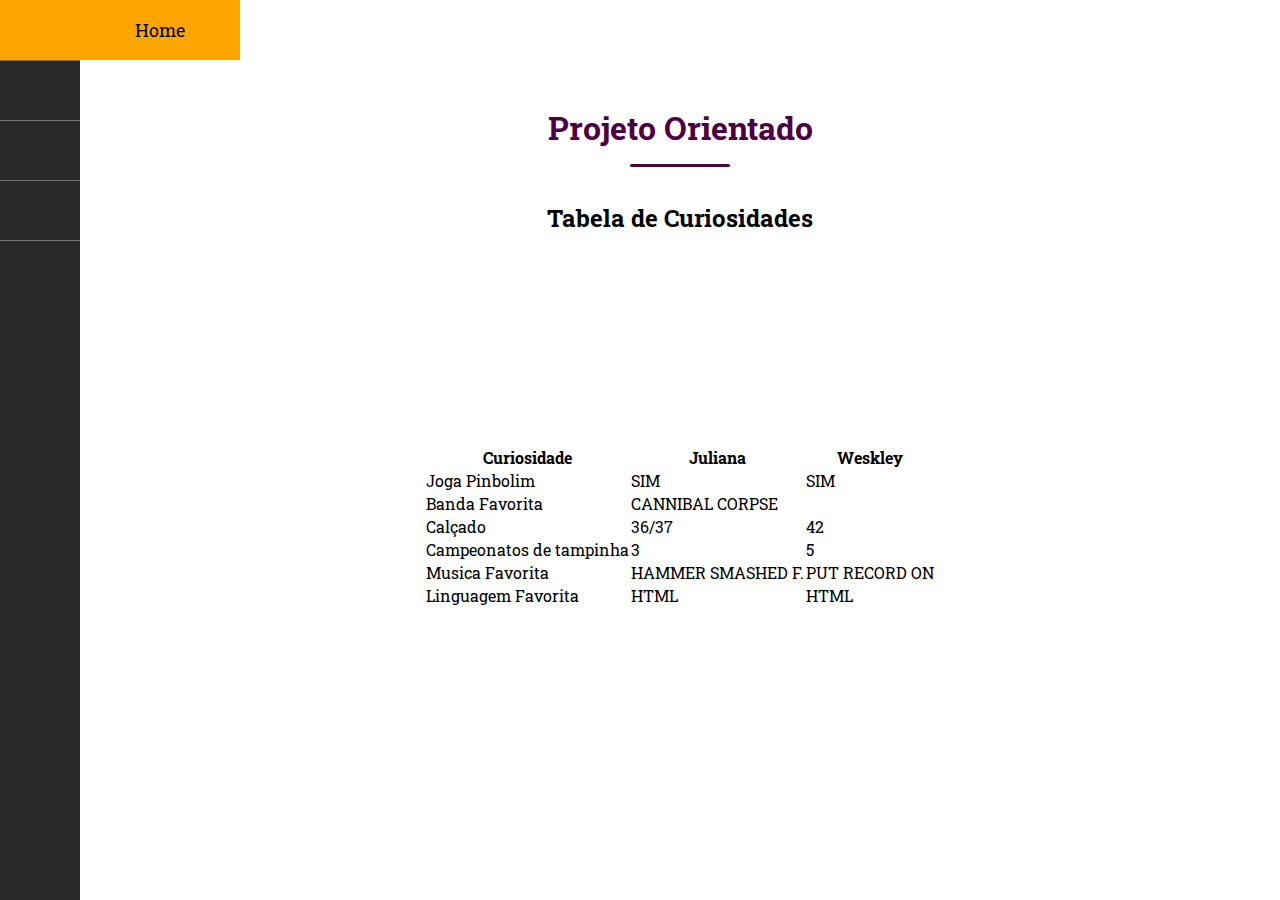
==== curiosidades.html @ 6aa08b42 "css alterado" ====
<!DOCTYPE html>
<html lang="pt-BR">
<head>
	<title>Projeto Orientado</title>
		<meta charset="utf-8">
		<link rel="stylesheet" href="css/novo.css">
		<link rel="stylesheet" href="css/tabela.css">
		<!--Link dos Icones-->
		<link rel="stylesheet" href="https://use.fontawesome.com/releases/v5.8.2/css/all.css" integrity="sha384-oS3vJWv+0UjzBfQzYUhtDYW+Pj2yciDJxpsK1OYPAYjqT085Qq/1cq5FLXAZQ7Ay" crossorigin="anonymous">
	<meta name="viewport" content="width=device-width, initial-scale=1.0">
</head>
<body>
	<div class="container">
		<!--   Menu   -->
		<div>
			<nav class="menu">
				<ul class="lista-principal">
					<li class="selecionado"><a href="index.html" ><i class="fas fa-bed selecionado"></i></a>
						<ul>
							<li><a href="index.html">Home</a></li>
						</ul>
					</li>
					
					<li><a class="verde"><i class="fas fa-users"></i></a>
						<ul>
							<li><a href="weskley.html" class="verde">Wesklinho<i class="fas fa-user-astronaut"></i></a></li>
							<li><a href="juliana.html" class="verde">       Julia-Rap<i class="fas fa-user-nurse"></i></a></li>
						</ul>
					</li>

					<li><a href="curiosidades.html" class="verde"><i class="fas fa-align-right"></i></a>
						<ul>
							<li><a href="">Curiosidades</a></li>
						</ul>
					</li>

					<li><a href="sitesFavoritos.html" class="verde"><i class="fas fa-carrot"></i></a>

						<ul>
							<li><a href="">Sites Favoritos</a></li>
						</ul>
					</li>
				</ul>
			</nav>
		</div>
		<div class="conteudo-esquerda">
			<!-- Projeto Orientado -->
				<div class="titulos">
					<h1 class="titulos">Projeto Orientado</h1>
					<h2>Tabela de Curiosidades</h2>
				</div>

			<!--Conteudo do Site-->
			<div class="tabela">
				<table>
					<tr>
						<th>Curiosidade</th>
						<th>Juliana</th>
						<th>Weskley</th>
					</tr>
					<tr>
						<td>Joga Pinbolim</td>
						<td>SIM</td>
						<td>SIM</td>
					</tr>
					<tr>
						<td>Banda Favorita</td>
						<td>CANNIBAL CORPSE</td>
						<td></td>
					</tr>
					<tr>
						<td>Calçado</td>
						<td>36/37</td>
						<td>42</td>
					</tr>
					<tr>
						<td>Campeonatos de tampinha</td>
						<td>3</td>
						<td>5</td>
					</tr>
					<tr>
						<td>Musica Favorita</td>
						<td>HAMMER SMASHED F.</td>
						<td>PUT RECORD ON</td>
					</tr>
					<tr>
						<td>Linguagem Favorita</td>
						<td>HTML</td>
						<td>HTML</td>
					</tr>
				</table>
		</div>
	</div>
</div>

</body>
</html>
---- css/novo.css ----
@import url("https://fonts.googleapis.com/css?family=Roboto+Slab:400,700");
@import url('https://fonts.googleapis.com/css?family=Poppins:400,500,600&display=swap');
body {
  background: #fff;
  color: #4F0045;
}
body,
*{
    padding: 0px;
    margin: 0px;
    font-family: "Roboto Slab", serif;
}
h2 {
    color: #000;
}
/*------------Geral-----------------*/
.container {
    width: 100vw;
    height: 100vh;
    display: flex;
}
/*---------Conteudo lateral--------*/
.conteudo-esquerda {
    width: 100vw;
    height: 100vh;
    display: flex;
    flex-direction: row;
    flex-wrap: wrap;
    align-items: center;
    justify-content: space-around;
}
/*----------Titulos----------------*/
.titulos {
    width: 100%;
    text-align: center;
}
/*-------------Menu----------------*/
.menu {
    height: 100vh;
    background-color: #292929;
    display: inline-block;
}
.lista-principal, ul {
    list-style: none;
    z-index: 10;
}
.lista-principal > li {
    cursor: pointer;
    border-bottom: 1px solid #757575;
    margin-bottom: -1px;
    width: 80px;
    height: 60px;
    /*line-height: 60px;*/
        display: flex;
        
        justify-content: space-around;
        align-items: center;
        align-content: center;
    font-size: 18px;
    color: #ffffff;    
    text-align: center;    
}

/*---------Sub Menu---------------*/
.lista-principal li ul {
    display: none;
    position: absolute;
    left: 80px;
    width: 160px;
    /*text-align: justify-all;*/
    flex-wrap: wrap;
    text-align: center;
    align-items: center;
    align-content: center;
}
.lista-principal li:hover > ul, .lista-principal > li:hover{
    display: flex;

    background-color: orange;
}

nav ul li > ul li, a {
    display: flex;
    justify-content: center;
    align-items: center;
    align-content: center;
    width: 100%;
    height: 60px;
}
/*------------links ----------*/
a {
    text-decoration: none;
    color: white;
}
.lista-principal li:hover i {
    color: green;
}
.selecionado {
    color: green;
}
/*-------Linha de separação-----*/
h1.titulos::after {
    content: '';
    width: 100px;
    height: 3px;
    background-color: currentColor;
    display: block;
    border-radius: 10px;
    margin: 15px auto 35px;
}
/*-----------Cards das Fotos-----------*/
.box {
    width: 100%;
    display: flex;
    flex-direction: row;
    justify-content: space-around;
    align-items: center;
}
.card {
    position: relative;
    width: 300px;
    height: 350px;
    background: #4F0045;
    border-radius: 0 2px 10px rgba(0,0,0,.2);
}
.card::before,
.card::after {
    content: '';
    position: absolute;
    top: 0;
    left: 0;
    width: 100%;
    height: 100%;
    border-radius: 4px;
    background: #4F0045;
    transition: 0.5s;
    z-index: -1;
}
.card:hover::before {
    transform: rotate(20deg);
    border-radius: 0 2px 20px rgba(0,0,0,.2);
}
.card:hover::after {
    transform: rotate(10deg);
    border-radius: 0 2px 20px rgba(0,0,0,.2);
}
.card .imgBx {
    position: absolute;
    top: 10px;
    left: 10px;
    bottom: 10px;
    right: 10px;
    background: #fff;
    transition: 0.5s;
    z-index: 1;
}

.card:hover .imgBx {
    bottom: 80px;
}
.card .imgBx img {
    position: absolute;
    top: 0;
    left: 0;
    width: 100%;
    height: 100%;
    object-fit: cover;
}
.card .details {
    position: absolute;
    left: 10px;
    right: 10px;
    bottom: 10px;
    height: 60px;
    text-align: center;
} 
.card .details h2{
    margin: 0;
    padding: 0;;
    font-weight: 600;
    font-size: 20px;;
    color: #777;
    text-transform: uppercase;
}
.card .details h2 span{
    font-weight: 500;
    font-size: 16px;
    color: #f38695;
    display: block;
    margin-top: -5px;
}
---- css/tabela.css ----
.tabela {
	height: 350px;
	color: black;
}
ul, li, a {
	color: black;
}
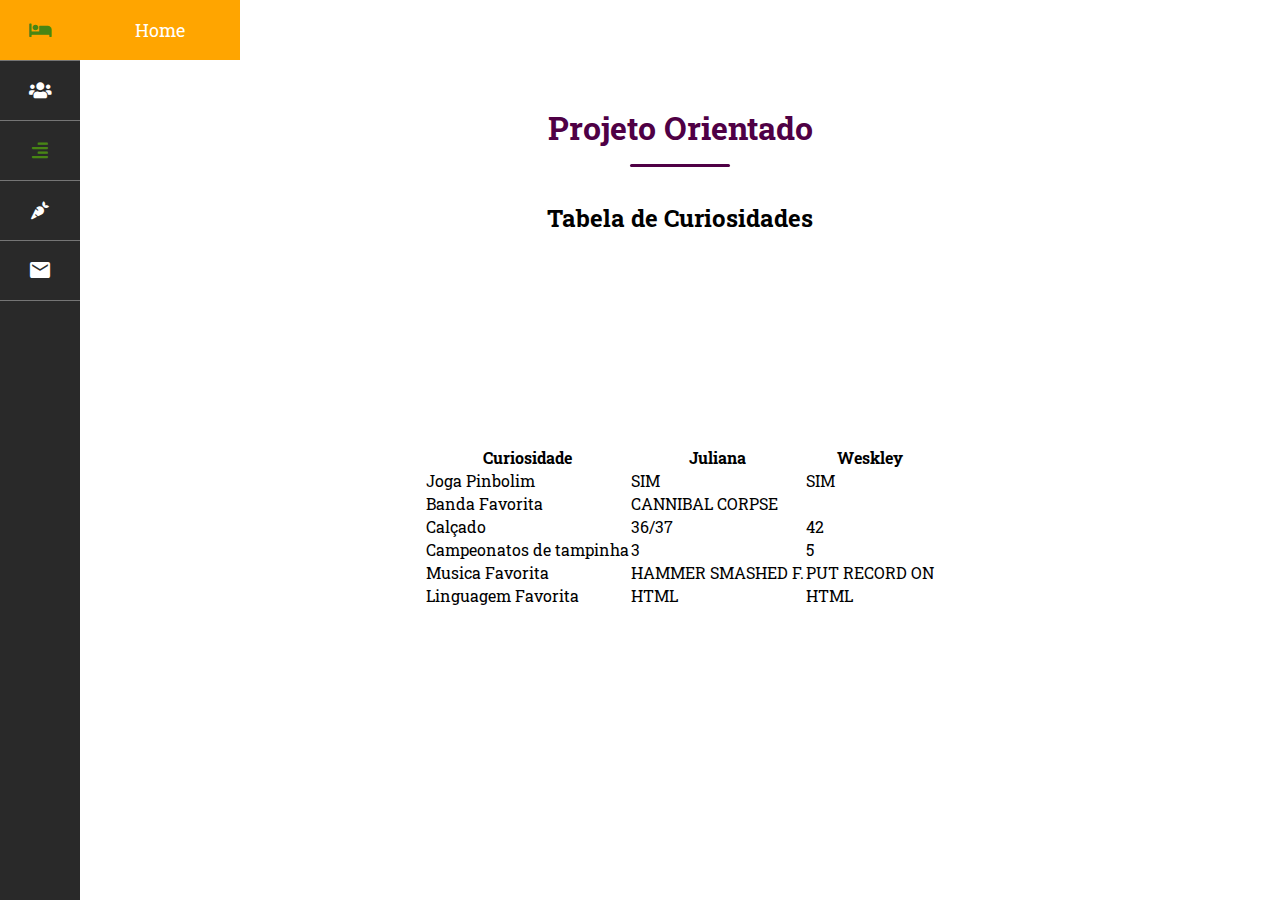
==== commit 895cc804: "att com email" ====
--- a/curiosidades.html
+++ b/curiosidades.html
@@ -5,9 +5,10 @@
 		<meta charset="utf-8">
 		<link rel="stylesheet" href="css/novo.css">
 		<link rel="stylesheet" href="css/tabela.css">
+
 		<!--Link dos Icones-->
-		<link rel="stylesheet" href="https://use.fontawesome.com/releases/v5.8.2/css/all.css" integrity="sha384-oS3vJWv+0UjzBfQzYUhtDYW+Pj2yciDJxpsK1OYPAYjqT085Qq/1cq5FLXAZQ7Ay" crossorigin="anonymous">
-	<meta name="viewport" content="width=device-width, initial-scale=1.0">
+		<link rel="stylesheet" href="https://use.fontawesome.com/releases/v5.8.2/css/all.css">
+		<link href="https://fonts.googleapis.com/icon?family=Material+Icons" rel="stylesheet">
 </head>
 <body>
 	<div class="container">
@@ -15,7 +16,7 @@
 		<div>
 			<nav class="menu">
 				<ul class="lista-principal">
-					<li class="selecionado"><a href="index.html" ><i class="fas fa-bed selecionado"></i></a>
+					<li class=""><a href="index.html" ><i class="fas fa-bed "></i></a>
 						<ul>
 							<li><a href="index.html">Home</a></li>
 						</ul>
@@ -28,7 +29,7 @@
 						</ul>
 					</li>
 
-					<li><a href="curiosidades.html" class="verde"><i class="fas fa-align-right"></i></a>
+					<li class=""><a href="curiosidades.html" class="verde selecionado"><i class="fas fa-align-right"></i></a>
 						<ul>
 							<li><a href="">Curiosidades</a></li>
 						</ul>
@@ -38,6 +39,12 @@
 
 						<ul>
 							<li><a href="">Sites Favoritos</a></li>
+						</ul>
+					</li>
+					<li><a href="email.html" class="verde"><i class="material-icons">email</i></a>
+
+						<ul>
+							<li><a href="">Contato</a></li>
 						</ul>
 					</li>
 				</ul>
--- a/css/novo.css
+++ b/css/novo.css
@@ -18,6 +18,7 @@
     width: 100vw;
     height: 100vh;
     display: flex;
+    z-index: -10;
 }
 /*---------Conteudo lateral--------*/
 .conteudo-esquerda {
@@ -51,11 +52,10 @@
     width: 80px;
     height: 60px;
     /*line-height: 60px;*/
-        display: flex;
-        
-        justify-content: space-around;
-        align-items: center;
-        align-content: center;
+    display: flex;
+    justify-content: space-around;
+    align-items: center;
+    align-content: center;
     font-size: 18px;
     color: #ffffff;    
     text-align: center;    
@@ -75,7 +75,6 @@
 }
 .lista-principal li:hover > ul, .lista-principal > li:hover{
     display: flex;
-
     background-color: orange;
 }
 
@@ -93,10 +92,10 @@
     color: white;
 }
 .lista-principal li:hover i {
-    color: green;
+    color: #488514;
 }
 .selecionado {
-    color: green;
+    color: #488514;
 }
 /*-------Linha de separação-----*/
 h1.titulos::after {
@@ -113,7 +112,7 @@
     width: 100%;
     display: flex;
     flex-direction: row;
-    justify-content: space-around;
+    justify-content: space-evenly;
     align-items: center;
 }
 .card {
@@ -179,13 +178,13 @@
     padding: 0;;
     font-weight: 600;
     font-size: 20px;;
-    color: #777;
+    color: orange;
     text-transform: uppercase;
 }
 .card .details h2 span{
     font-weight: 500;
     font-size: 16px;
-    color: #f38695;
+    color: white;
     display: block;
     margin-top: -5px;
-}+}
--- a/css/tabela.css
+++ b/css/tabela.css
@@ -1,7 +1,20 @@
+h2 {
+	width: 100%;
+}
+.preto {
+	color: black;
+}
 .tabela {
 	height: 350px;
 	color: black;
 }
-ul, li, a {
-	color: black;
+.lado {
+	width: 100%;
+	height: 350px;
+	display: flex;
+	flex-direction: row;
+	justify-content: space-around;
+	text-align: center;
 }
+.curiosidades {
+}
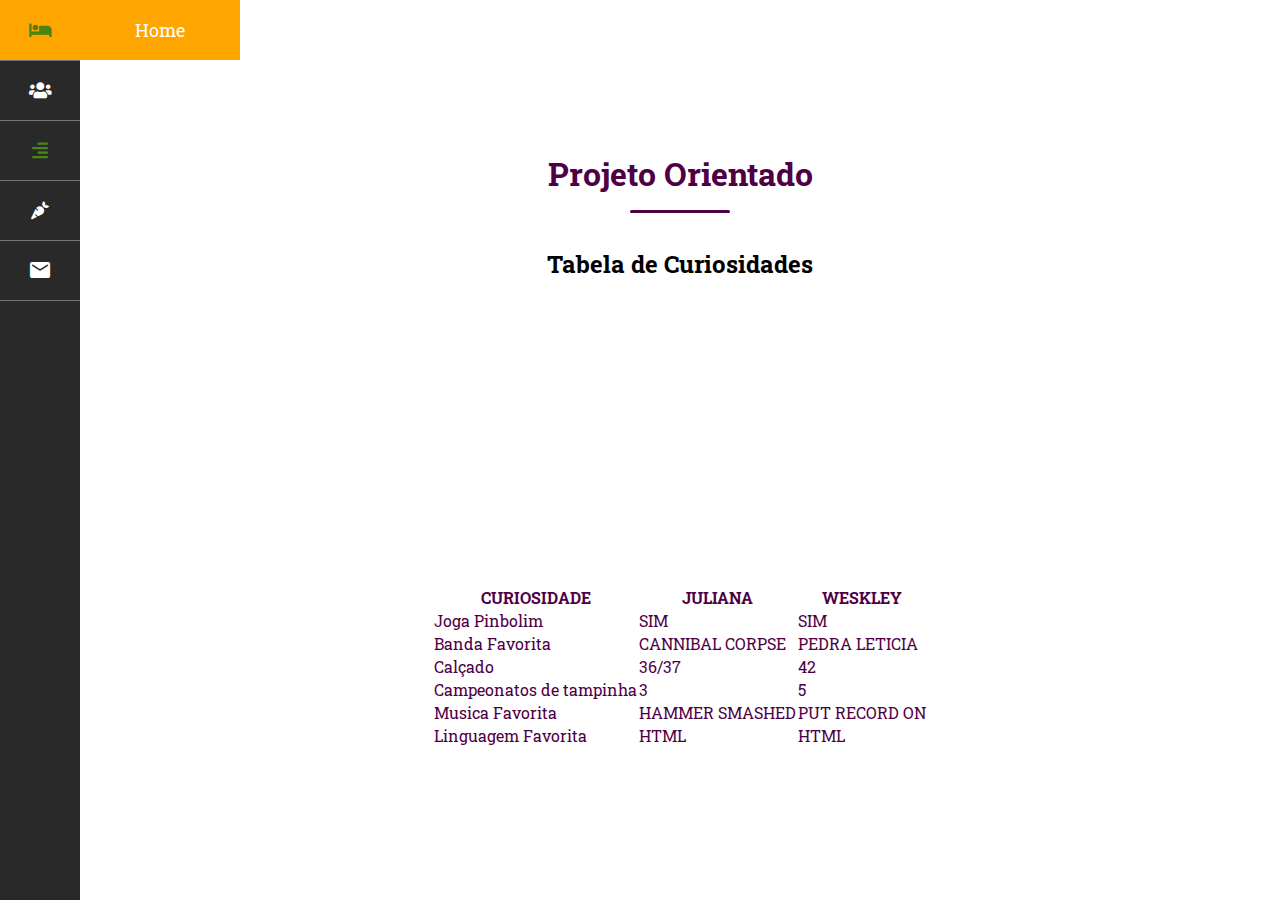
==== commit aee63a0e: "att links" ====
--- a/curiosidades.html
+++ b/curiosidades.html
@@ -31,20 +31,20 @@
 
 					<li class=""><a href="curiosidades.html" class="verde selecionado"><i class="fas fa-align-right"></i></a>
 						<ul>
-							<li><a href="">Curiosidades</a></li>
+							<li><a href="curiosidades.html">Curiosidades</a></li>
 						</ul>
 					</li>
 
 					<li><a href="sitesFavoritos.html" class="verde"><i class="fas fa-carrot"></i></a>
 
 						<ul>
-							<li><a href="">Sites Favoritos</a></li>
+							<li><a href="sitesFavoritos.html">Sites Favoritos</a></li>
 						</ul>
 					</li>
 					<li><a href="email.html" class="verde"><i class="material-icons">email</i></a>
 
 						<ul>
-							<li><a href="">Contato</a></li>
+							<li><a href="email.html">Contato</a></li>
 						</ul>
 					</li>
 				</ul>
@@ -58,45 +58,50 @@
 				</div>
 
 			<!--Conteudo do Site-->
-			<div class="tabela">
-				<table>
+
+			
+				<table class="table-fill">
+					<thead>
+						<tr class="tabela-head">
+							<th class="coluna1">CURIOSIDADE</th>
+							<th class="coluna2">JULIANA</th>
+							<th class="coluna3">WESKLEY</th>
+						</tr>
+					</thead>
+					<tbody>
 					<tr>
-						<th>Curiosidade</th>
-						<th>Juliana</th>
-						<th>Weskley</th>
+						<td class="coluna1">Joga Pinbolim</td>
+						<td class="coluna2">SIM</td>
+						<td class="coluna3">SIM</td>
 					</tr>
 					<tr>
-						<td>Joga Pinbolim</td>
-						<td>SIM</td>
-						<td>SIM</td>
+						<td class="coluna1">Banda Favorita</td>
+						<td class="coluna2">CANNIBAL CORPSE</td>
+						<td class="coluna3">PEDRA LETICIA</td>
 					</tr>
 					<tr>
-						<td>Banda Favorita</td>
-						<td>CANNIBAL CORPSE</td>
-						<td></td>
+						<td class="coluna1">Calçado</td>
+						<td class="coluna2">36/37</td>
+						<td class="coluna3">42</td>
 					</tr>
 					<tr>
-						<td>Calçado</td>
-						<td>36/37</td>
-						<td>42</td>
+						<td class="coluna1">Campeonatos de tampinha</td>
+						<td class="coluna2">3</td>
+						<td class="coluna3">5</td>
 					</tr>
 					<tr>
-						<td>Campeonatos de tampinha</td>
-						<td>3</td>
-						<td>5</td>
+						<td class="coluna1">Musica Favorita</td>
+						<td class="coluna2">HAMMER SMASHED</td>
+						<td class="coluna3">PUT RECORD ON</td>
 					</tr>
 					<tr>
-						<td>Musica Favorita</td>
-						<td>HAMMER SMASHED F.</td>
-						<td>PUT RECORD ON</td>
+						<td class="coluna1">Linguagem Favorita</td>
+						<td class="coluna2">HTML</td>
+						<td class="coluna3">HTML</td>
 					</tr>
-					<tr>
-						<td>Linguagem Favorita</td>
-						<td>HTML</td>
-						<td>HTML</td>
-					</tr>
+					</tbody>
 				</table>
-		</div>
+		
 	</div>
 </div>
 
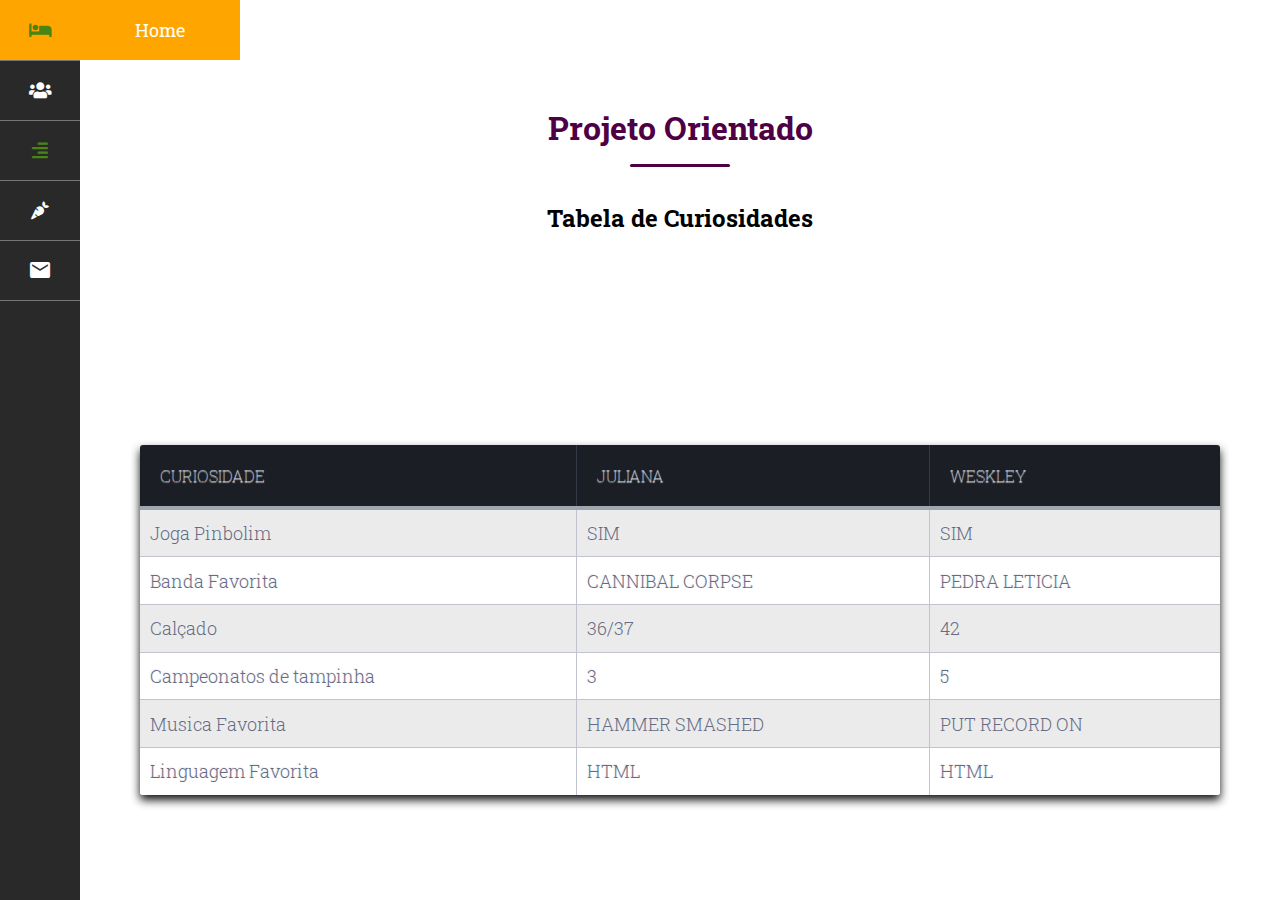
==== commit 809ad4c5: "tentando" ====
--- a/curiosidades.html
+++ b/curiosidades.html
@@ -60,7 +60,7 @@
 			<!--Conteudo do Site-->
 
 			
-				<table class="table-fill">
+				<table class="tabela-geral">
 					<thead>
 						<tr class="tabela-head">
 							<th class="coluna1">CURIOSIDADE</th>
--- a/css/novo.css
+++ b/css/novo.css
@@ -108,22 +108,22 @@
     margin: 15px auto 35px;
 }
 /*-----------Cards das Fotos-----------*/
-.box {
+.caixa {
     width: 100%;
     display: flex;
     flex-direction: row;
     justify-content: space-evenly;
     align-items: center;
 }
-.card {
+.cartao {
     position: relative;
     width: 300px;
     height: 350px;
     background: #4F0045;
     border-radius: 0 2px 10px rgba(0,0,0,.2);
 }
-.card::before,
-.card::after {
+.cartao::before,
+.cartao::after {
     content: '';
     position: absolute;
     top: 0;
@@ -135,15 +135,15 @@
     transition: 0.5s;
     z-index: -1;
 }
-.card:hover::before {
+.cartao:hover::before {
     transform: rotate(20deg);
     border-radius: 0 2px 20px rgba(0,0,0,.2);
 }
-.card:hover::after {
+.cartao:hover::after {
     transform: rotate(10deg);
     border-radius: 0 2px 20px rgba(0,0,0,.2);
 }
-.card .imgBx {
+.cartao .imgBx {
     position: absolute;
     top: 10px;
     left: 10px;
@@ -154,10 +154,10 @@
     z-index: 1;
 }
 
-.card:hover .imgBx {
+.cartao:hover .imgBx {
     bottom: 80px;
 }
-.card .imgBx img {
+.cartao .imgBx img {
     position: absolute;
     top: 0;
     left: 0;
@@ -165,7 +165,7 @@
     height: 100%;
     object-fit: cover;
 }
-.card .details {
+.cartao .detalhes {
     position: absolute;
     left: 10px;
     right: 10px;
@@ -173,7 +173,7 @@
     height: 60px;
     text-align: center;
 } 
-.card .details h2{
+.cartao .detalhes h2{
     margin: 0;
     padding: 0;;
     font-weight: 600;
@@ -181,7 +181,7 @@
     color: orange;
     text-transform: uppercase;
 }
-.card .details h2 span{
+.cartao .detalhes h2 span{
     font-weight: 500;
     font-size: 16px;
     color: white;
--- a/css/tabela.css
+++ b/css/tabela.css
@@ -18,3 +18,92 @@
 }
 .curiosidades {
 }
+
+/*------Tabela--------*/
+
+.tabela-geral {
+  background: white;
+  border-radius: 3px;
+  border-collapse: collapse;
+  max-width: 1080px;
+  height: 350px;
+  width: 100%;
+  box-shadow: 0 5px 10px #111;
+}
+ 
+th {
+  color: #D5DDE5;;
+  background: #1b1e24;
+  border-bottom: 4px solid #9ea7af;
+  border-right: 1px solid #343a45;
+  font-size: 16px;
+  font-weight: 100;
+  padding: 20px;
+  text-align: left;
+  text-shadow: 0 1px 1px #EEE;
+  vertical-align: middle;
+}
+
+th:first-child {
+  border-top-left-radius: 3px;
+}
+ 
+th:last-child {
+  border-top-right-radius: 3px;
+  border-right: none;
+}
+  
+tr {
+  border-top: 1px solid #C1C3D1;
+  border-bottom-left-radius: 1px solid #C1C3D1;
+  color: #666B85;
+  font-size: 16px;
+  font-weight: normal;
+  text-shadow: 0 1px 1px #EEE;
+}
+ 
+tr:hover td {
+  background: orange;
+  color: #FFFFFF;
+  border-top: 1px solid #22262e;
+}
+ 
+tr:first-child {
+  border-top: none;
+}
+
+tr:last-child {
+  border-bottom: none;
+}
+ 
+tr:nth-child(odd) td {
+  background: #EBEBEB;
+}
+ 
+tr:nth-child(odd):hover td {
+  background: green;
+}
+
+tr:last-child td:first-child {
+  border-bottom-left-radius: 3px;
+}
+ 
+tr:last-child td:last-child {
+  border-bottom-right-radius: 3px;
+}
+ 
+td {
+  background: #FFFFFF;
+  padding: 10px;
+  text-align: left;
+  vertical-align: middle;
+  font-weight: 300;
+  font-size: 18px;
+  text-shadow: -1px -1px 1px #EEE;
+  border-right: 1px solid #C1C3D1;
+}
+
+td:last-child {
+  border-right: 0px;
+}
+
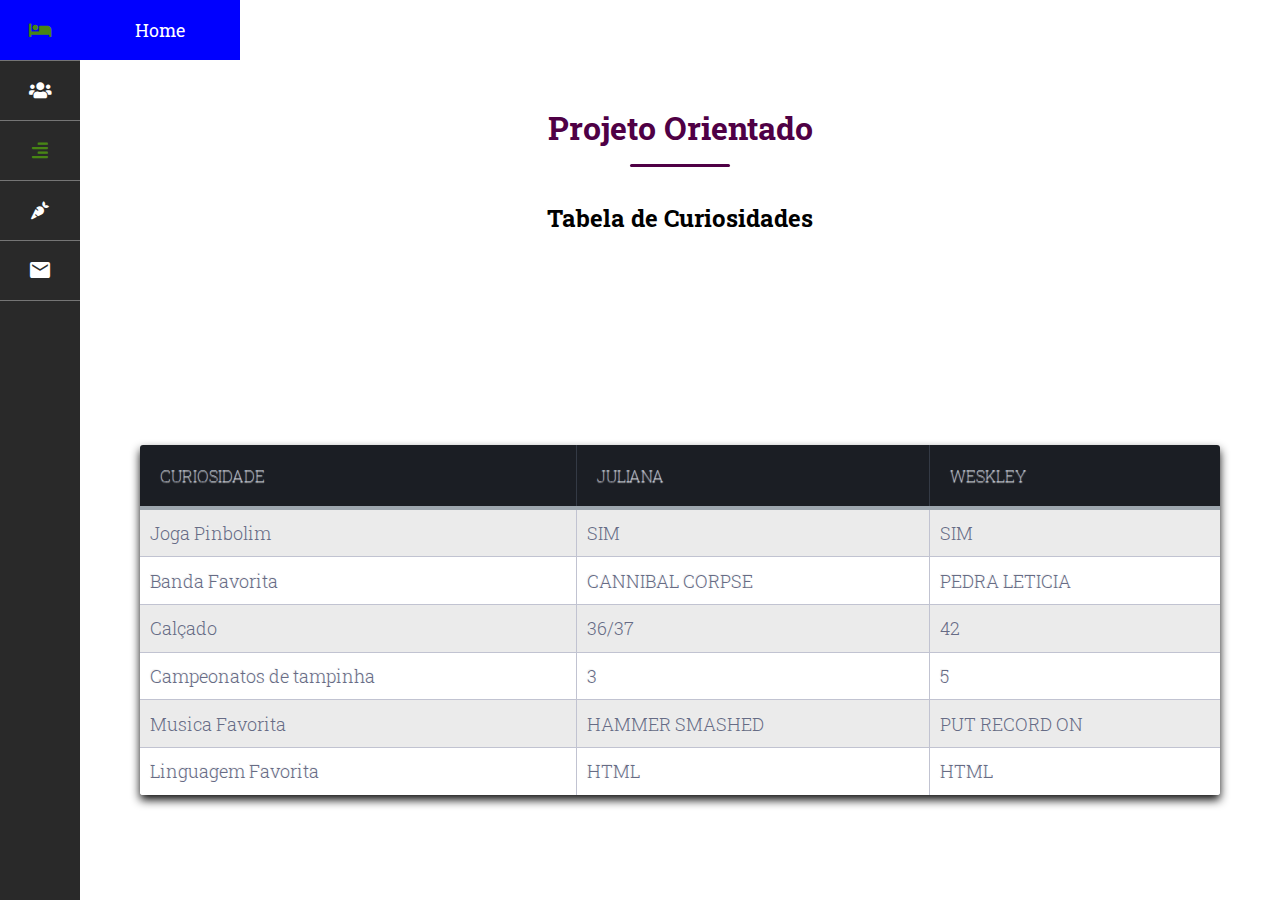
==== commit 1323c400: "julia" ====
--- a/curiosidades.html
+++ b/curiosidades.html
@@ -2,6 +2,8 @@
 <html lang="pt-BR">
 <head>
 	<title>Projeto Orientado</title>
+		<!--Icone-->
+		<link rel="icon" href="imagens/icon.ico">
 		<meta charset="utf-8">
 		<link rel="stylesheet" href="css/novo.css">
 		<link rel="stylesheet" href="css/tabela.css">
@@ -25,7 +27,7 @@
 					<li><a class="verde"><i class="fas fa-users"></i></a>
 						<ul>
 							<li><a href="weskley.html" class="verde">Wesklinho<i class="fas fa-user-astronaut"></i></a></li>
-							<li><a href="juliana.html" class="verde">       Julia-Rap<i class="fas fa-user-nurse"></i></a></li>
+							<li><a href="juliana.html" class="verde"> Juliana<i class="fas fa-user-nurse"></i></a></li>
 						</ul>
 					</li>
 
--- a/css/novo.css
+++ b/css/novo.css
@@ -1,3 +1,4 @@
+@charset "UTF-8";
 @import url("https://fonts.googleapis.com/css?family=Roboto+Slab:400,700");
 @import url('https://fonts.googleapis.com/css?family=Poppins:400,500,600&display=swap');
 body {
@@ -75,7 +76,7 @@
 }
 .lista-principal li:hover > ul, .lista-principal > li:hover{
     display: flex;
-    background-color: orange;
+    background-color: blue;
 }
 
 nav ul li > ul li, a {
@@ -120,7 +121,7 @@
     width: 300px;
     height: 350px;
     background: #4F0045;
-    border-radius: 0 2px 10px rgba(0,0,0,.2);
+    border-radius: 0 2px 10px;
 }
 .cartao::before,
 .cartao::after {
@@ -137,11 +138,11 @@
 }
 .cartao:hover::before {
     transform: rotate(20deg);
-    border-radius: 0 2px 20px rgba(0,0,0,.2);
+    border-radius: 0 2px 20px;
 }
 .cartao:hover::after {
     transform: rotate(10deg);
-    border-radius: 0 2px 20px rgba(0,0,0,.2);
+    border-radius: 0 2px 20px;
 }
 .cartao .imgBx {
     position: absolute;
--- a/css/tabela.css
+++ b/css/tabela.css
@@ -13,7 +13,7 @@
 	height: 350px;
 	display: flex;
 	flex-direction: row;
-	justify-content: space-around;
+	justify-content: center;
 	text-align: center;
 }
 .curiosidades {
@@ -55,7 +55,7 @@
   
 tr {
   border-top: 1px solid #C1C3D1;
-  border-bottom-left-radius: 1px solid #C1C3D1;
+  border-bottom-left-radius: 1px;
   color: #666B85;
   font-size: 16px;
   font-weight: normal;
